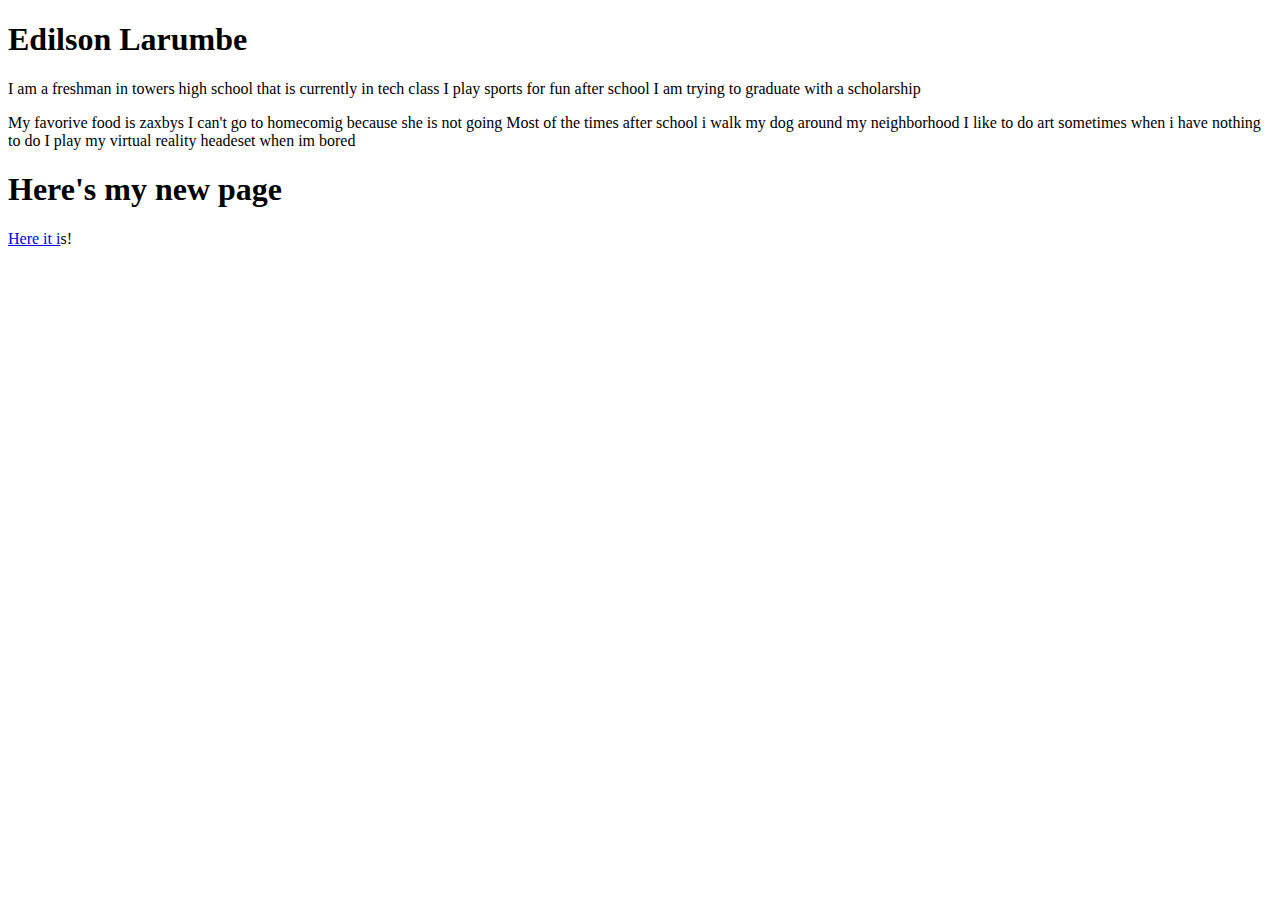
==== index.html @ 89254bc1 "Update index.html" ====
<!DOCTYPE html>
<html lang="en-US">
   <head>
   <H1>
      Edilson Larumbe
    </H1>
   <p>
   I am a freshman in towers high school that is currently in tech class
   I play sports for fun after school
   I am trying to graduate with a scholarship
   </P>
   <p>   
   My favorive food is zaxbys
   I can't go to homecomig because she is not going
   Most of the times after school i walk my dog around my neighborhood
   I like to do art sometimes when i have nothing to do
   I play my virtual reality headeset when im bored
   </p>
   </html>
<H1> Here's my new page </H1>
<a href="html/newpage.html">Here it i</a>s!
</body>
</html>
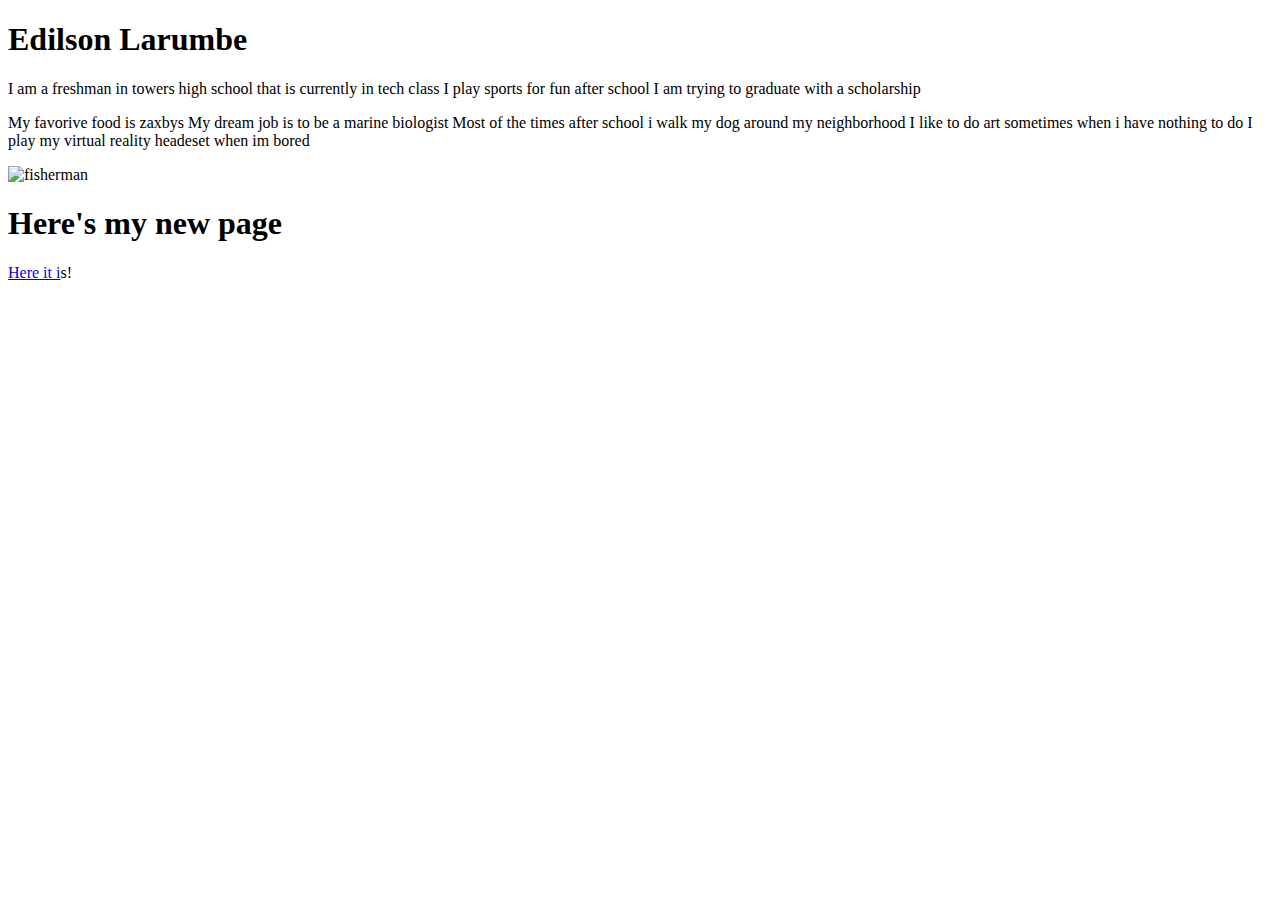
==== commit 5fd14703: "Update index.html" ====
--- a/index.html
+++ b/index.html
@@ -11,11 +11,12 @@
    </P>
    <p>   
    My favorive food is zaxbys
-   I can't go to homecomig because she is not going
+   My dream job is to be a marine biologist
    Most of the times after school i walk my dog around my neighborhood
    I like to do art sometimes when i have nothing to do
    I play my virtual reality headeset when im bored
    </p>
+   <img scr="https://www.environmentalscience.org/wp-content/uploads/2014/07/bigstock-Scuba-Diver-and-Lionfish-Pter-26720663-300x200.jpg"alt= fisherman swimming" width="460" height"345">
    </html>
 <H1> Here's my new page </H1>
 <a href="html/newpage.html">Here it i</a>s!
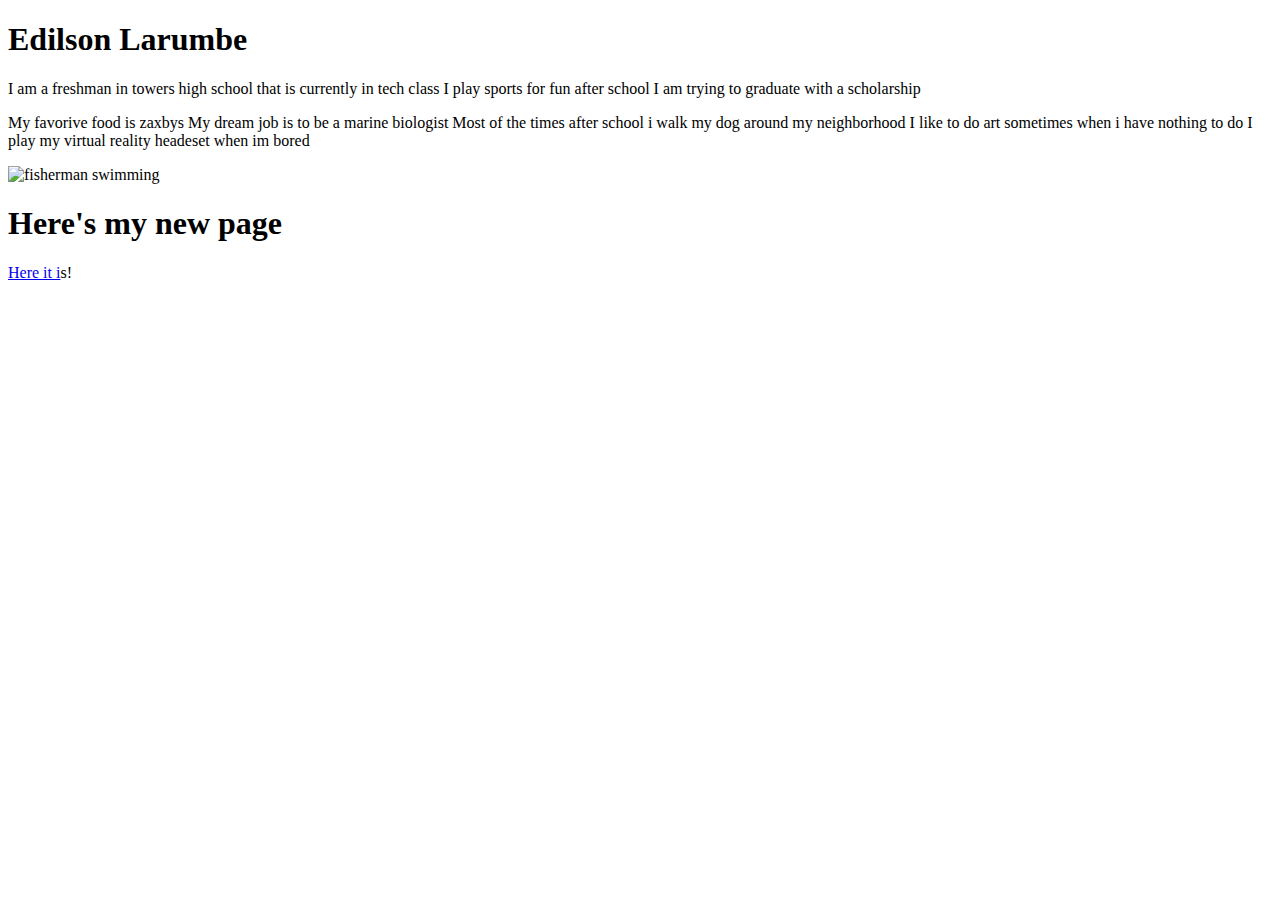
==== commit 6afae838: "Update index.html" ====
--- a/index.html
+++ b/index.html
@@ -16,7 +16,7 @@
    I like to do art sometimes when i have nothing to do
    I play my virtual reality headeset when im bored
    </p>
-   <img scr="https://www.environmentalscience.org/wp-content/uploads/2014/07/bigstock-Scuba-Diver-and-Lionfish-Pter-26720663-300x200.jpg"alt= fisherman swimming" width="460" height"345">
+   <img scr="https://www.environmentalscience.org/wp-content/uploads/2014/07/bigstock-Scuba-Diver-and-Lionfish-Pter-26720663-300x200.jpg" alt="fisherman swimming" width="460" height"345">
    </html>
 <H1> Here's my new page </H1>
 <a href="html/newpage.html">Here it i</a>s!
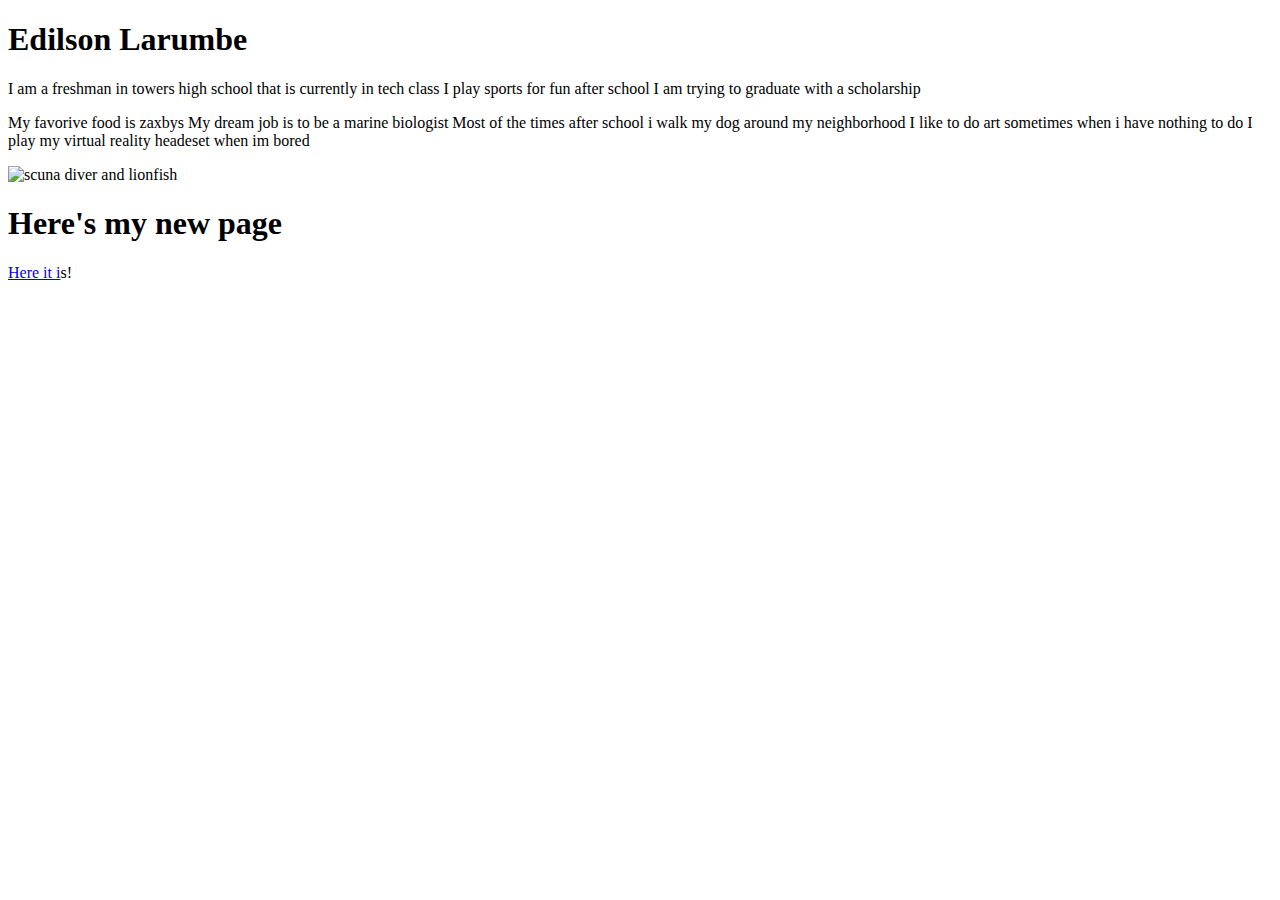
==== commit cfb6b659: "Update index.html" ====
--- a/index.html
+++ b/index.html
@@ -16,7 +16,7 @@
    I like to do art sometimes when i have nothing to do
    I play my virtual reality headeset when im bored
    </p>
-   <img scr="https://www.environmentalscience.org/wp-content/uploads/2014/07/bigstock-Scuba-Diver-and-Lionfish-Pter-26720663-300x200.jpg" alt="fisherman swimming" width="460" height"345">
+   <img scr="https://www.environmentalscience.org/wp-content/uploads/2014/07/bigstock-Scuba-Diver-and-Lionfish-Pter-26720663-300x200.jpg" alt="scuna diver and lionfish" width="460" height"345">
    </html>
 <H1> Here's my new page </H1>
 <a href="html/newpage.html">Here it i</a>s!
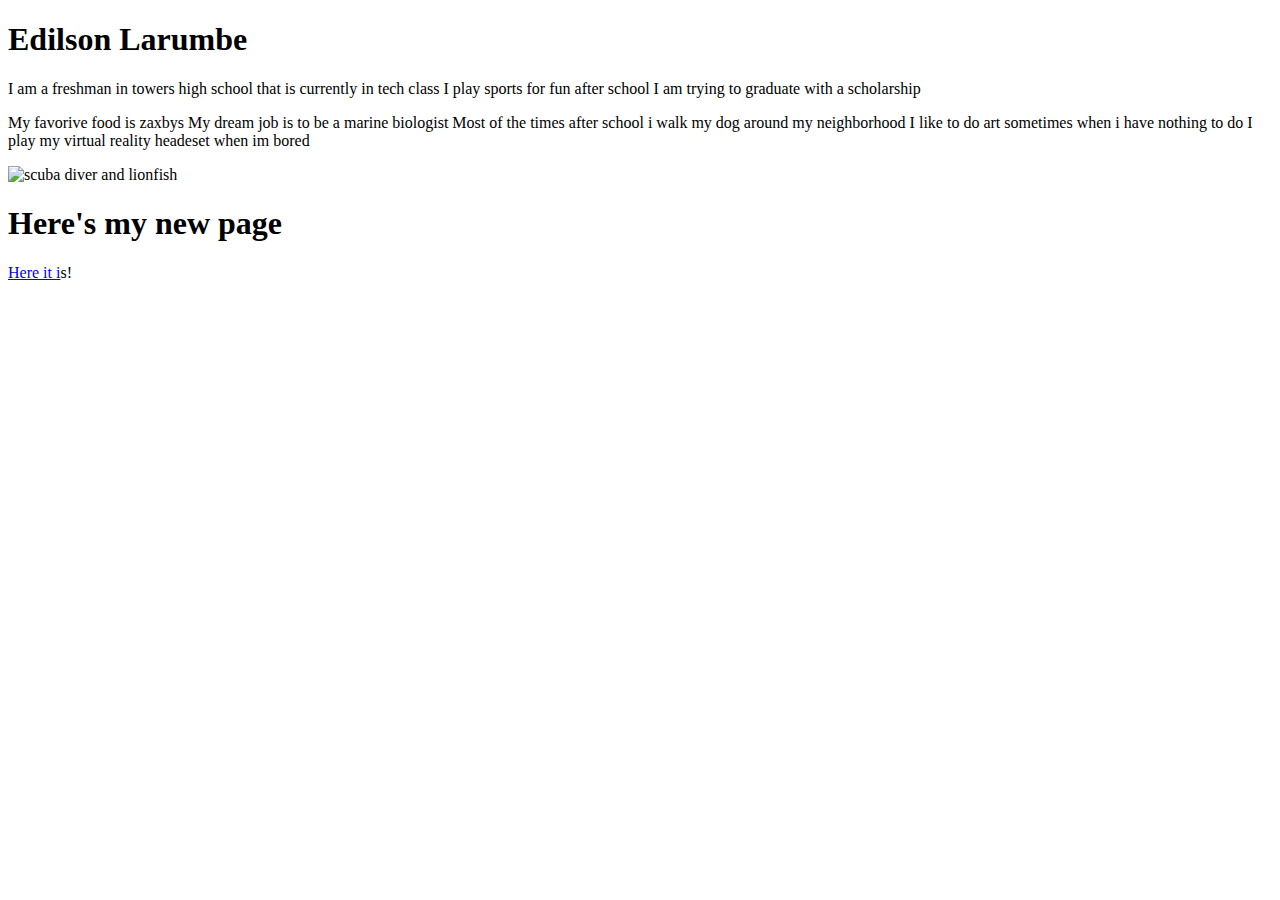
==== commit fbab5f7f: "Update index.html" ====
--- a/index.html
+++ b/index.html
@@ -15,9 +15,15 @@
    Most of the times after school i walk my dog around my neighborhood
    I like to do art sometimes when i have nothing to do
    I play my virtual reality headeset when im bored
-   </p>
-   <img scr="https://www.environmentalscience.org/wp-content/uploads/2014/07/bigstock-Scuba-Diver-and-Lionfish-Pter-26720663-300x200.jpg" alt="scuna diver and lionfish" width="460" height"345">
-   </html>
+  </p>
+  
+   
+  <img scr="https://www.environmentalscience.org/wp-content/uploads/2014/07/bigstock-Scuba-Diver-and-Lionfish-Pter-26720663-300x200.jpg" alt="scuba diver and lionfish" width="460" height"345">
+ 
+   </body>
+</html>
+
+</html>
 <H1> Here's my new page </H1>
 <a href="html/newpage.html">Here it i</a>s!
 </body>
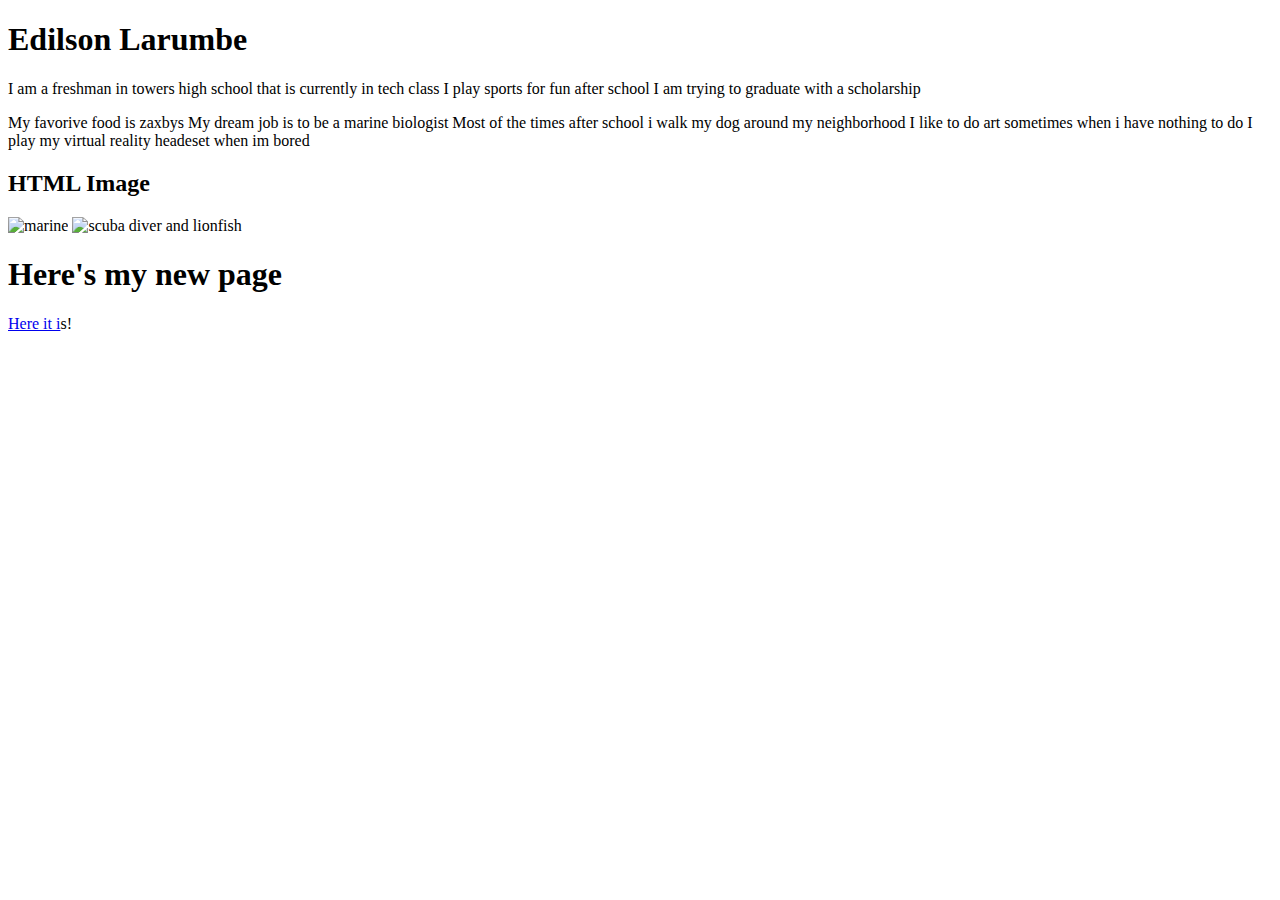
==== commit ebb3085f: "Update index.html" ====
--- a/index.html
+++ b/index.html
@@ -16,12 +16,24 @@
    I like to do art sometimes when i have nothing to do
    I play my virtual reality headeset when im bored
   </p>
+   
+   <!DOCTYPE html>
+<html>
+<body>
+
+<h2>HTML Image</h2>
+<img src="https://i0.wp.com/briantissot.com/wp-content/uploads/2014/12/marine-biology-program.jpg?ssl=1" alt= marine biologists " width="500" height="600">
+
+</body>
+</html>
+
+
   
    
   <img scr="https://www.environmentalscience.org/wp-content/uploads/2014/07/bigstock-Scuba-Diver-and-Lionfish-Pter-26720663-300x200.jpg" alt="scuba diver and lionfish" width="460" height"345">
  
    </body>
-</html>
+   </html>
 
 </html>
 <H1> Here's my new page </H1>
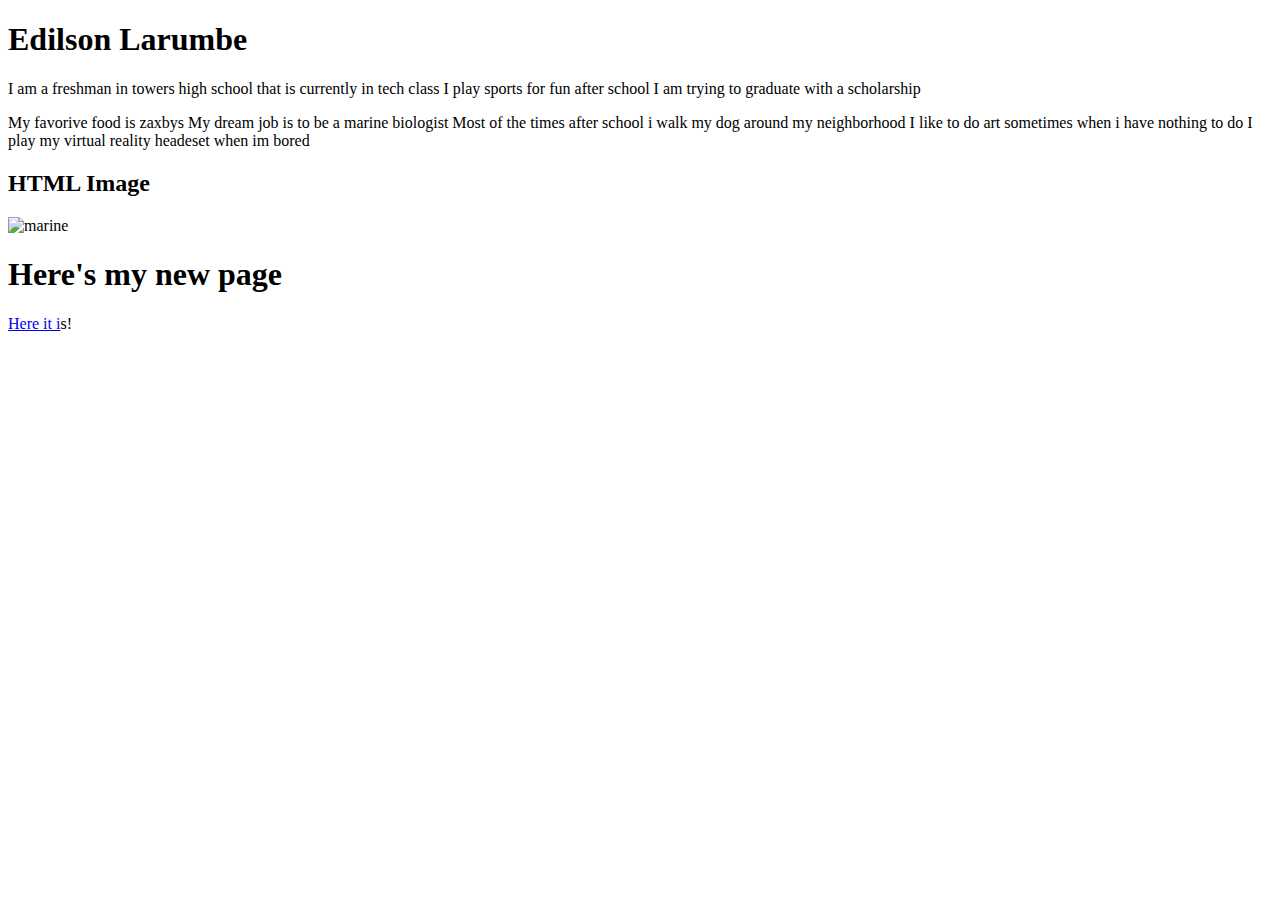
==== commit 82934dd0: "Update index.html" ====
--- a/index.html
+++ b/index.html
@@ -27,14 +27,6 @@
 </body>
 </html>
 
-
-  
-   
-  <img scr="https://www.environmentalscience.org/wp-content/uploads/2014/07/bigstock-Scuba-Diver-and-Lionfish-Pter-26720663-300x200.jpg" alt="scuba diver and lionfish" width="460" height"345">
- 
-   </body>
-   </html>
-
 </html>
 <H1> Here's my new page </H1>
 <a href="html/newpage.html">Here it i</a>s!
